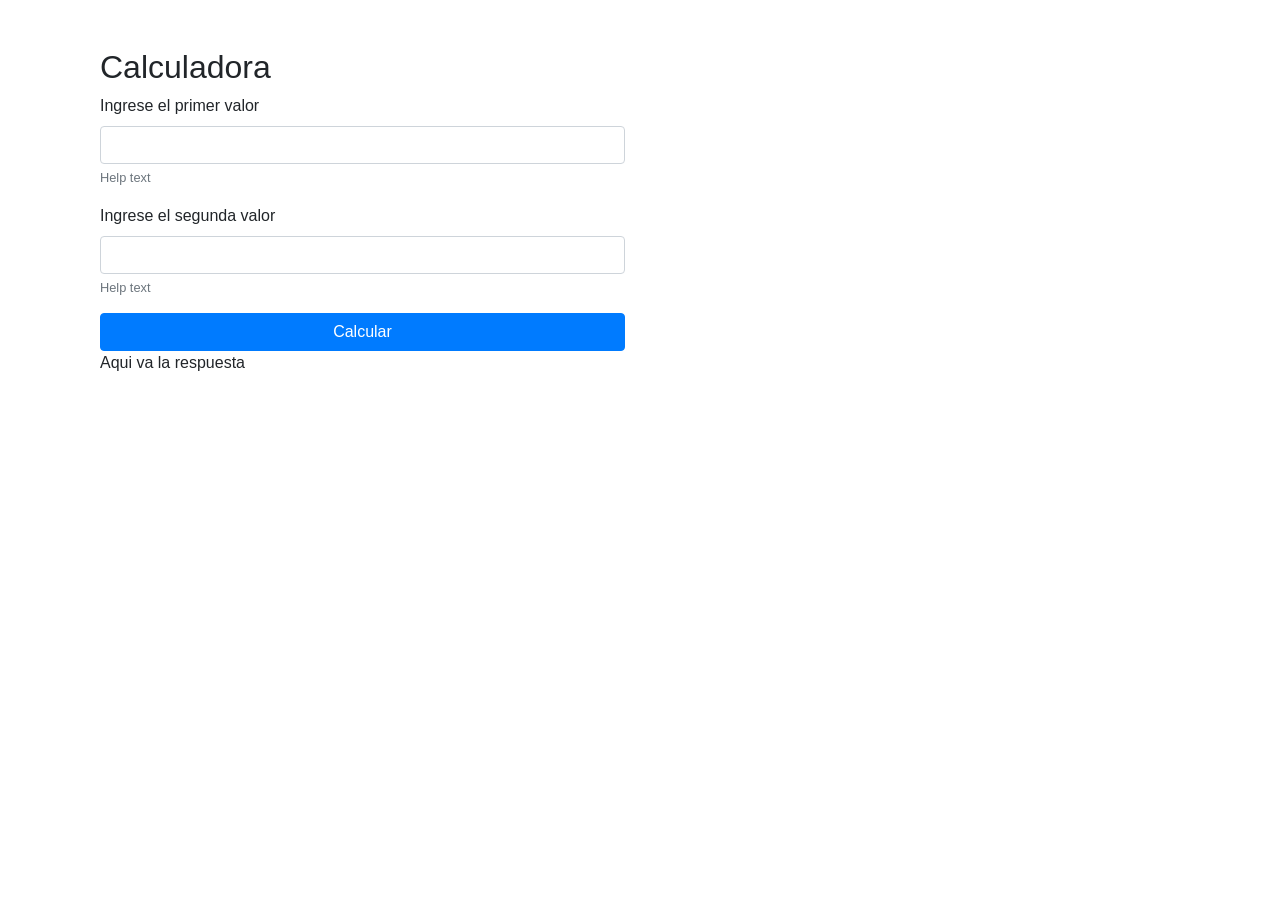
==== Calculadora.html @ 5b2ff317 "Feat: Interfaz calculadora" ====
<!doctype html>
<html lang="en">

<head>
    <title>Title</title>
    <!-- Required meta tags -->
    <meta charset="utf-8">
    <meta name="viewport" content="width=device-width, initial-scale=1, shrink-to-fit=no">

    <!-- Bootstrap CSS -->
    <link rel="stylesheet" href="https://stackpath.bootstrapcdn.com/bootstrap/4.3.1/css/bootstrap.min.css"
        integrity="sha384-ggOyR0iXCbMQv3Xipma34MD+dH/1fQ784/j6cY/iJTQUOhcWr7x9JvoRxT2MZw1T" crossorigin="anonymous">
</head>

<body>
    <div class="container mt-5 d-flex justifiy-content-center">
        <div class="col-md-6">
            <h2>Calculadora</h2>
            <form id="formulario">
                <div class="form-group">
                    <label for="">Ingrese el primer valor</label>
                    <input type="text" class="form-control" name="" id="valor1" aria-describedby="helpId" placeholder="">
                    <small id="helpId" class="form-text text-muted">Help text</small>
                </div>
                <div class="form-group">
                    <label for="">Ingrese el segunda valor</label>
                    <input type="text" class="form-control" name="" id="valor2" aria-describedby="helpId" placeholder="">
                    <small id="helpId" class="form-text text-muted">Help text</small>
                </div>
                <button type="submit" class="btn btn-primary btn-block" onclick="Calcular()">Calcular </button>
            </form>
            <div id="Valorrespuesta">
                Aqui va la respuesta

            </div>
        </div>


    </div>
    <!-- Optional JavaScript -->
    <!-- jQuery first, then Popper.js, then Bootstrap JS -->
    <script src="JS/Calculadora.js"></script>
    <script src="https://code.jquery.com/jquery-3.3.1.slim.min.js"
        integrity="sha384-q8i/X+965DzO0rT7abK41JStQIAqVgRVzpbzo5smXKp4YfRvH+8abtTE1Pi6jizo"
        crossorigin="anonymous"></script>
    <script src="https://cdnjs.cloudflare.com/ajax/libs/popper.js/1.14.7/umd/popper.min.js"
        integrity="sha384-UO2eT0CpHqdSJQ6hJty5KVphtPhzWj9WO1clHTMGa3JDZwrnQq4sF86dIHNDz0W1"
        crossorigin="anonymous"></script>
    <script src="https://stackpath.bootstrapcdn.com/bootstrap/4.3.1/js/bootstrap.min.js"
        integrity="sha384-JjSmVgyd0p3pXB1rRibZUAYoIIy6OrQ6VrjIEaFf/nJGzIxFDsf4x0xIM+B07jRM"
        crossorigin="anonymous"></script>
</body>

</html>
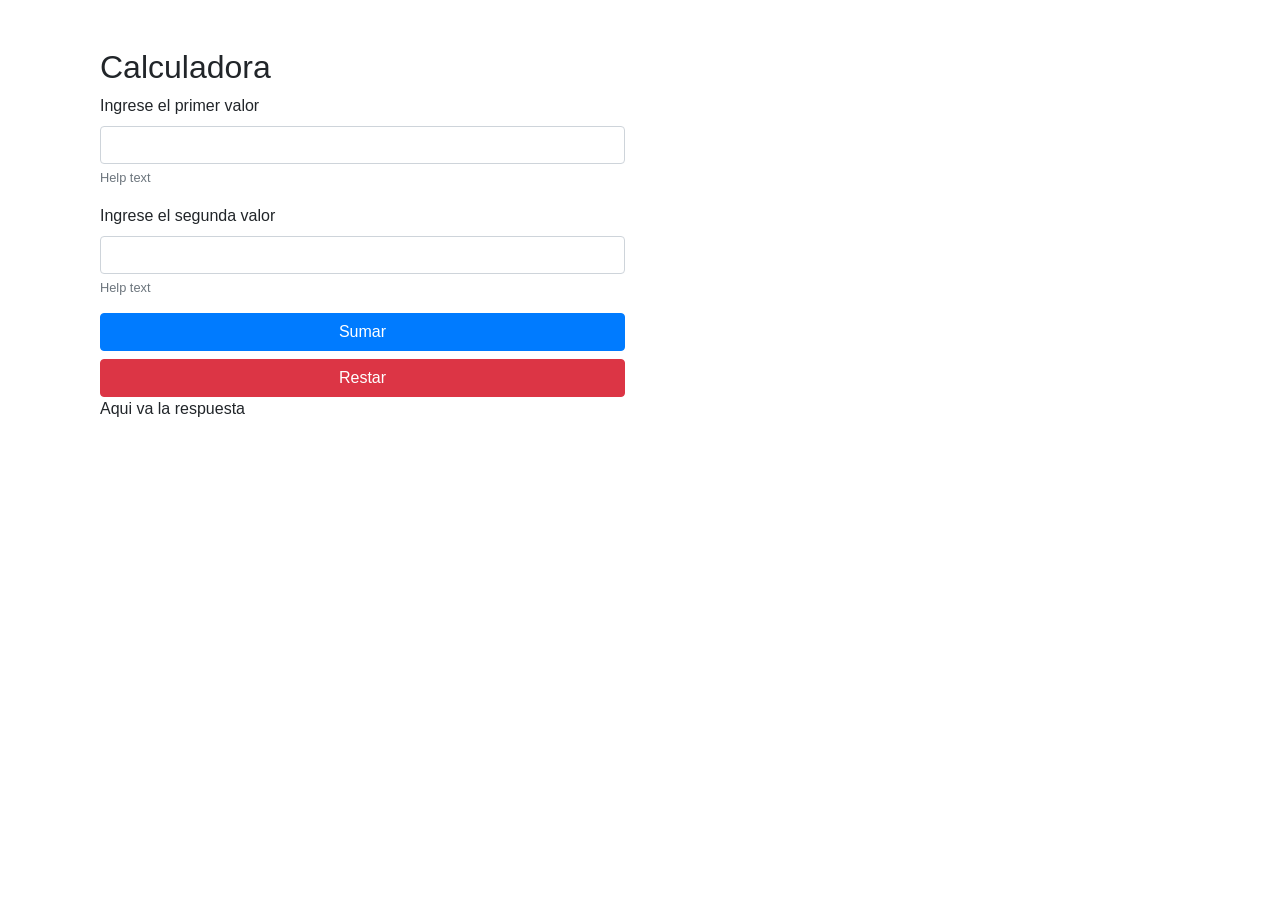
==== commit f8c934ea: "Feat: Resta boton" ====
--- a/Calculadora.html
+++ b/Calculadora.html
@@ -19,17 +19,19 @@
             <form id="formulario">
                 <div class="form-group">
                     <label for="">Ingrese el primer valor</label>
-                    <input type="text" class="form-control" name="" id="valor1" aria-describedby="helpId" placeholder="">
+                    <input type="text" class="form-control" name="" id="Num1" aria-describedby="helpId" placeholder="">
                     <small id="helpId" class="form-text text-muted">Help text</small>
                 </div>
                 <div class="form-group">
                     <label for="">Ingrese el segunda valor</label>
-                    <input type="text" class="form-control" name="" id="valor2" aria-describedby="helpId" placeholder="">
+                    <input type="text" class="form-control" name="" id="Num2" aria-describedby="helpId" placeholder="">
                     <small id="helpId" class="form-text text-muted">Help text</small>
                 </div>
-                <button type="submit" class="btn btn-primary btn-block" onclick="Calcular()">Calcular </button>
+                
+                <button type="submit" class="btn btn-primary btn-block" onclick="Sumar(event)">Sumar </button>
+                <button type="submit" class="btn btn-danger btn-block" onclick="Restar(event)">Restar </button>
             </form>
-            <div id="Valorrespuesta">
+            <div id="Resultado">
                 Aqui va la respuesta
 
             </div>
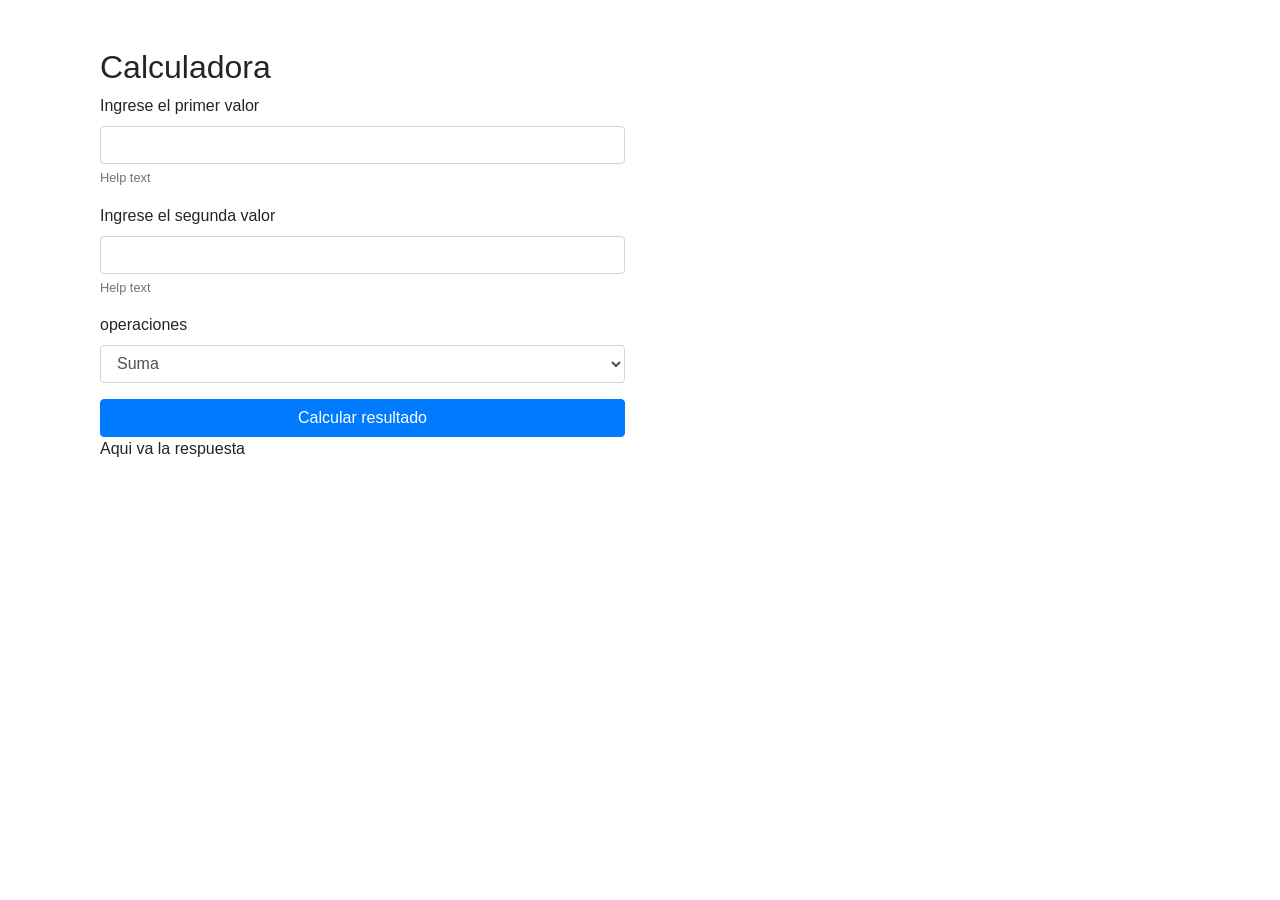
==== commit b92b5d1a: "Feat: calculadora" ====
--- a/Calculadora.html
+++ b/Calculadora.html
@@ -27,9 +27,17 @@
                     <input type="text" class="form-control" name="" id="Num2" aria-describedby="helpId" placeholder="">
                     <small id="helpId" class="form-text text-muted">Help text</small>
                 </div>
+                <div class="form-group">
+                    <label for="">operaciones</label>
+                    <select class="form-control" name="" id="operaciones">
+                        <option value = "+">Suma</option>
+                        <option value = "-">Resta</option>
+                        <option value = "*">Multiplicacion</option>
+                        <option value = "/">Division</option>
+                    </select>
+                </div>
+                <button type="submit" class="btn btn-primary btn-block" onclick="Calculadora2(event)">Calcular resultado </button>
                 
-                <button type="submit" class="btn btn-primary btn-block" onclick="Sumar(event)">Sumar </button>
-                <button type="submit" class="btn btn-danger btn-block" onclick="Restar(event)">Restar </button>
             </form>
             <div id="Resultado">
                 Aqui va la respuesta
